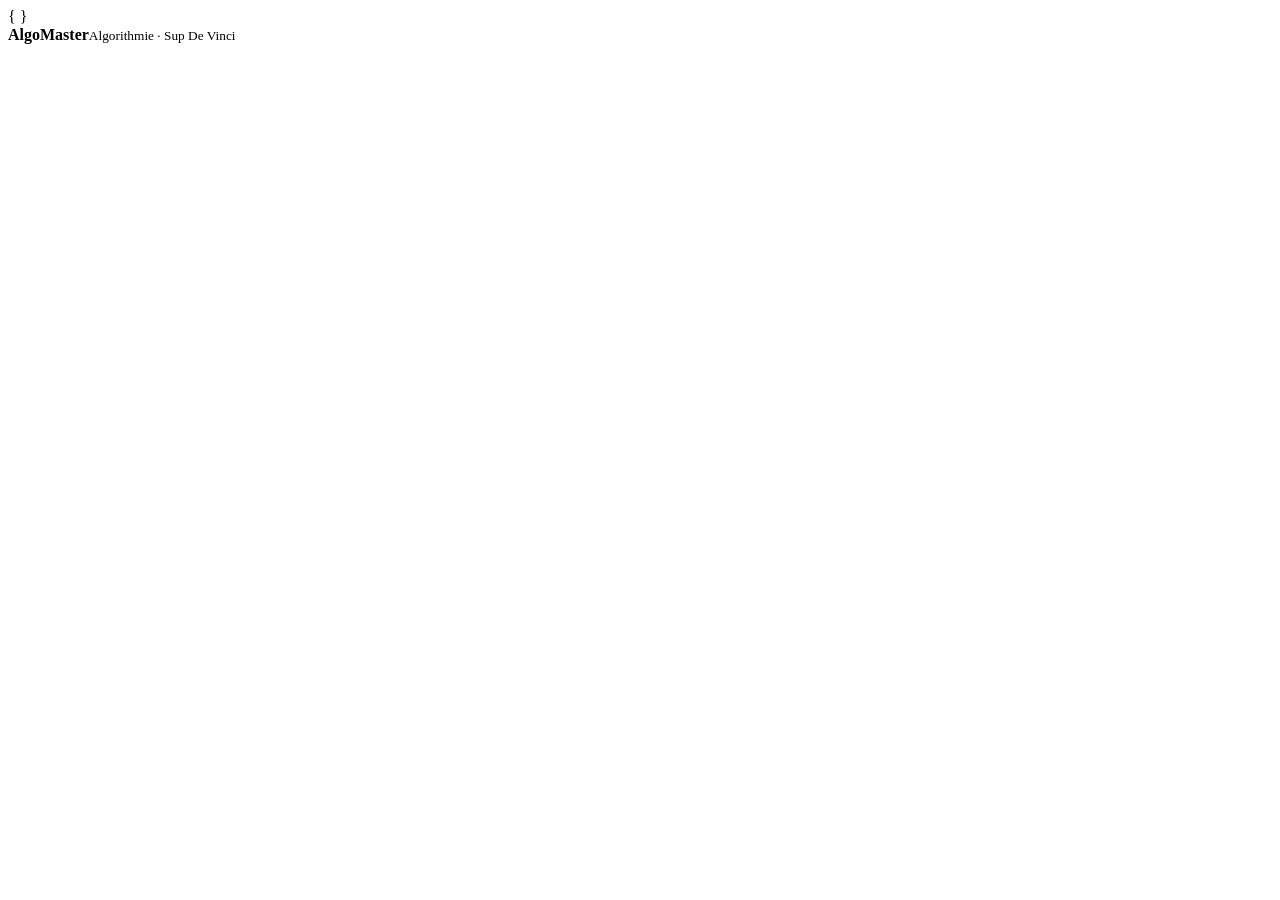
==== src/index.html @ 84438da4 "Mise à jour selon la nouvelle version du cours - Leçons : algorithmes récursifs, algorithmes de tri " ====
<!DOCTYPE html>
<html lang="fr">
<head>
<meta charset="utf-8">
<meta name="viewport" content="width=device-width, initial-scale=1, viewport-fit=cover">
<meta name="theme-color" content="#0f1220">
<meta name="apple-mobile-web-app-capable" content="yes">
<meta name="apple-mobile-web-app-status-bar-style" content="black-translucent">
<meta name="apple-mobile-web-app-title" content="AlgoMaster">
<link rel="apple-touch-icon" href="/*ICON*/">
<link rel="icon" href="/*ICON*/">
<title>AlgoMaster</title>
<style>/*CSS*/</style>
</head>
<body>
<!--BODY-->
<aside id="side">
  <div class="brand"><div class="logo">{ }</div><div><b>AlgoMaster</b><small>Algorithmie · Sup De Vinci</small></div></div>
  <nav class="nav" id="nav"></nav>
  <div class="side-foot" id="lvl"></div>
</aside>
<main id="main"></main>
<script>/*JS*/</script>
<!--/BODY-->
</body>
</html>
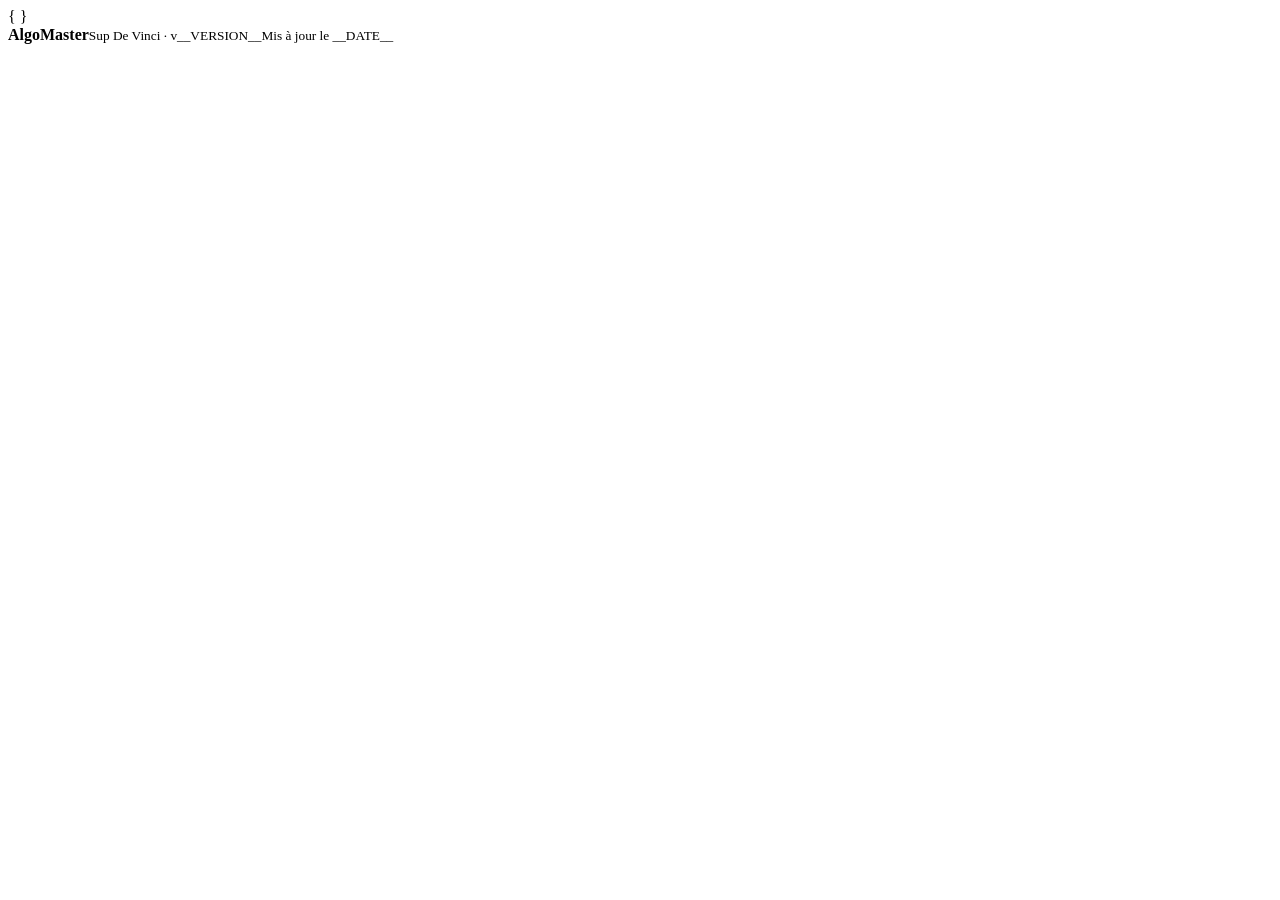
==== commit 35d539f3: "Affichage de la version et de la date de mise à jour - Version (fichier VERSION) et date du dernier " ====
--- a/src/index.html
+++ b/src/index.html
@@ -15,7 +15,7 @@
 <body>
 <!--BODY-->
 <aside id="side">
-  <div class="brand"><div class="logo">{ }</div><div><b>AlgoMaster</b><small>Algorithmie · Sup De Vinci</small></div></div>
+  <div class="brand"><div class="logo">{ }</div><div><b>AlgoMaster</b><small>Sup De Vinci · <span class="ver">v__VERSION__</span></small><small class="upd">Mis à jour le __DATE__</small></div></div>
   <nav class="nav" id="nav"></nav>
   <div class="side-foot" id="lvl"></div>
 </aside>
